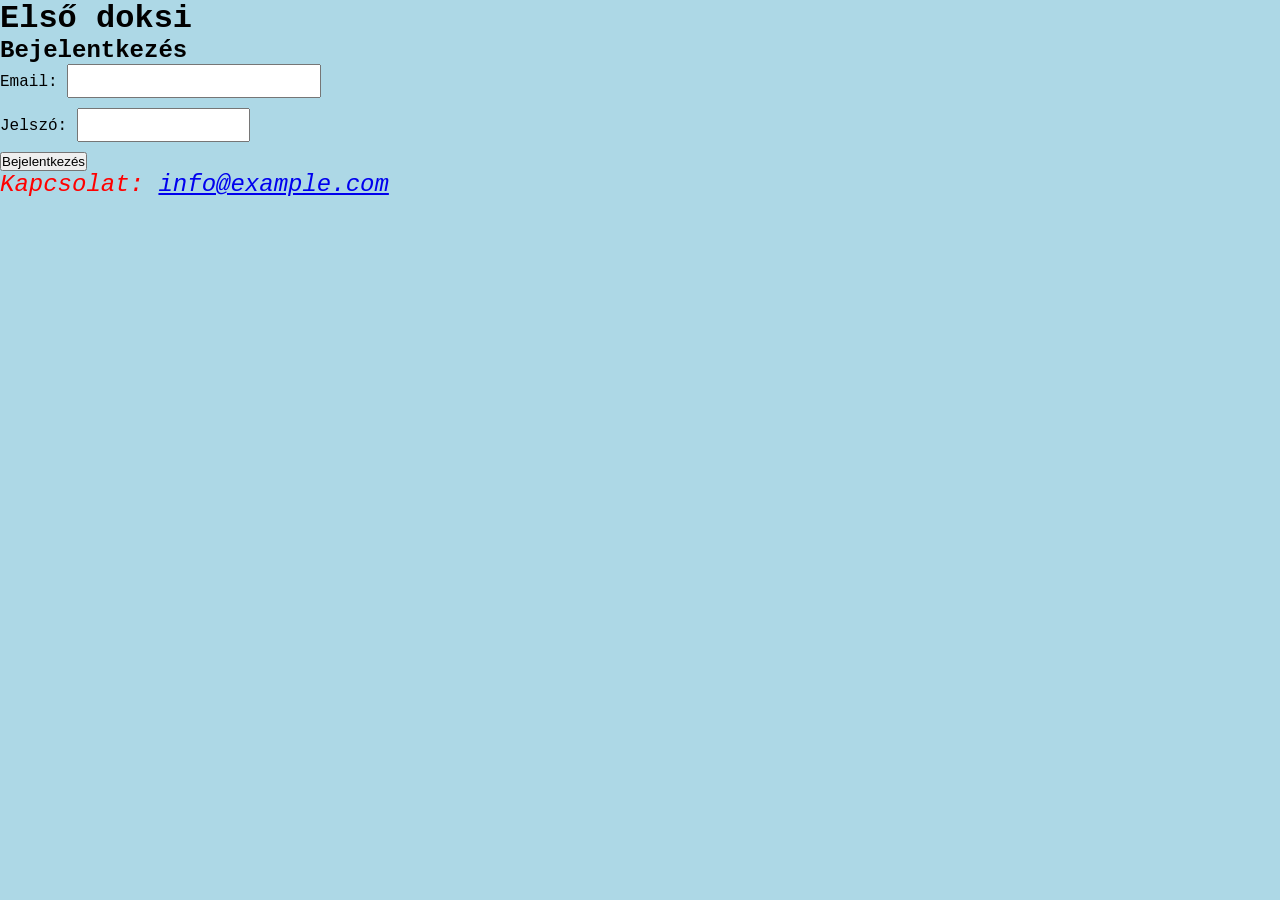
==== elso/index.html @ 514bd8d5 "first commit" ====
<!DOCTYPE html>
<html lang="hu">
<head>
    <meta charset="UTF-8">
    <meta name="viewport" content="width=device-width, initial-scale=1.0">
    <title>Első doksi</title>
    <link rel="stylesheet" href="index.css">
</head>
<body>
    <header>
        <h1>Első doksi</h1>
    </header>
    <main>
        <form action="/login/" method="post">
            <h2>Bejelentkezés</h2>
            <label for="username">Email:</label>
            <input type="email" id="username" class="beviteli_mezo" name="username" required>
            <br>
            <label for="password">Jelszó:</label>
            <input type="password" id="password" class="beviteli_mezo" name="password" required>
            <br>
            <button type="button">Bejelentkezés</button>
        </form>
    </main>
    <footer>
        <address>
            <p>Kapcsolat: <a href="mailto:info@example.com">info@example.com</a></p>
        </address>
    </footer>
</body>
</html>
---- elso/index.css ----
*{
    margin:0;
    padding:0;
}

body{
    background-color: lightblue;
    font-family: 'Courier New', Courier, monospace;
}

address{
    font-size: 1.5em;
    color: red;
}

#username{
    width: 250px;
}

.beviteli_mezo{
    height:30px;
}

form input{
    margin-bottom: 10px;
}
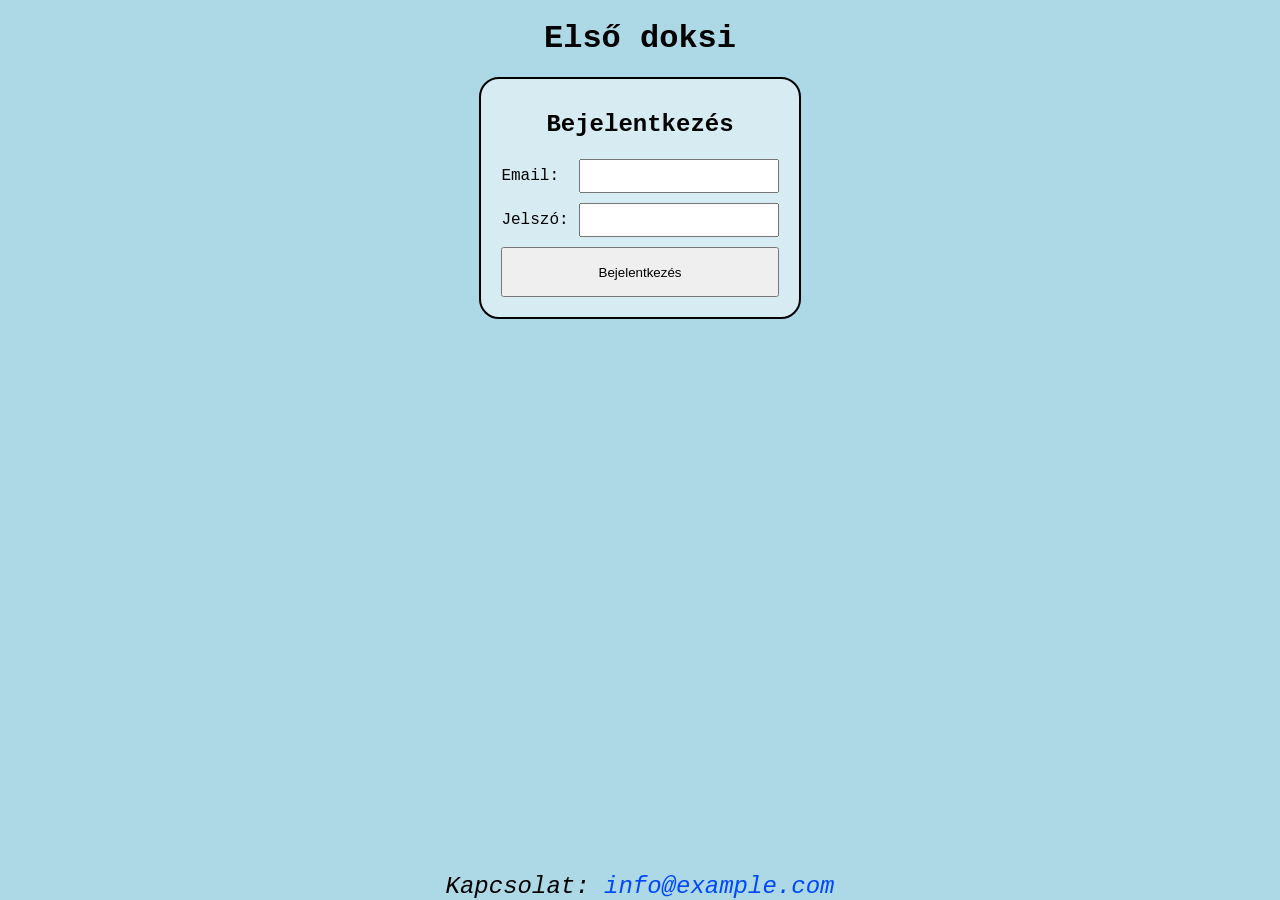
==== commit 9c7e3763: "grid" ====
--- a/elso/index.html
+++ b/elso/index.html
@@ -15,10 +15,8 @@
             <h2>Bejelentkezés</h2>
             <label for="username">Email:</label>
             <input type="email" id="username" class="beviteli_mezo" name="username" required>
-            <br>
             <label for="password">Jelszó:</label>
             <input type="password" id="password" class="beviteli_mezo" name="password" required>
-            <br>
             <button type="button">Bejelentkezés</button>
         </form>
     </main>
@@ -26,6 +24,49 @@
         <address>
             <p>Kapcsolat: <a href="mailto:info@example.com">info@example.com</a></p>
         </address>
+<!-- 
+        <table>
+            <tr>
+                <th>
+                    sorszám
+                </th>
+                <th>
+                    név
+                </th>
+            </tr>
+            <tr>
+                <td>
+                    1
+                </td>
+                <td>
+                    Szabó Péter
+                </td>
+            </tr>
+            <tr>
+                <td>
+                    2
+                </td>
+                <td>
+                    Kovács Anna
+                </td>
+            </tr>
+            <tr>
+                <td>
+                    3
+                </td>
+                <td>
+                    Nagy László
+                </td>
+            </tr>
+            <tr>
+                <td>
+                    4
+                </td>
+                <td>
+                    Tóth Eszter
+                </td>
+            </tr>
+        </table> -->
     </footer>
 </body>
 </html>
--- a/elso/index.css
+++ b/elso/index.css
@@ -10,17 +10,86 @@
 
 address{
     font-size: 1.5em;
-    color: red;
 }
-
+/* 
 #username{
     width: 250px;
-}
+} */
 
 .beviteli_mezo{
     height:30px;
 }
-
+/* 
 form input{
     margin-bottom: 10px;
+} */
+
+
+/* régen így igazítottak középre */
+/* form{
+    width:300px;
+    margin: 0 auto 0 auto;
+} */
+
+
+/* form{
+    display: flex;
+    flex-direction: column;
+    align-items: center;
+    gap: 10px;
+} */
+
+main{
+    display: grid;
+    justify-items: center;
+}
+
+
+
+form{
+    display: grid;
+    justify-items: stretch;
+    justify-content: center;
+    align-items: center;
+
+    grid-template-columns: auto 200px;
+    grid-template-rows: 50px auto auto 50px;
+
+    gap: 10px;
+
+    background-color: rgba(255, 255, 255, 0.5);
+    width: fit-content;
+
+    padding:20px;
+    border-radius: 20px;
+    border: black solid 2px;
+}
+
+form h2{
+    grid-column: 1 / span 2;
+    justify-self: center;
+}
+
+form button{
+    grid-column: 1 / span 2;
+    justify-self: stretch;
+    align-self: stretch;
+}
+
+footer{
+    display: grid;
+    position: fixed;
+    width: 100%;
+    bottom: 0;
+    justify-content: center;
+}
+
+footer a{
+    color: rgb(0, 72, 255);
+    text-decoration: none;
+}
+
+h1{
+    text-align: center;
+    margin: 20px 0;
 }
